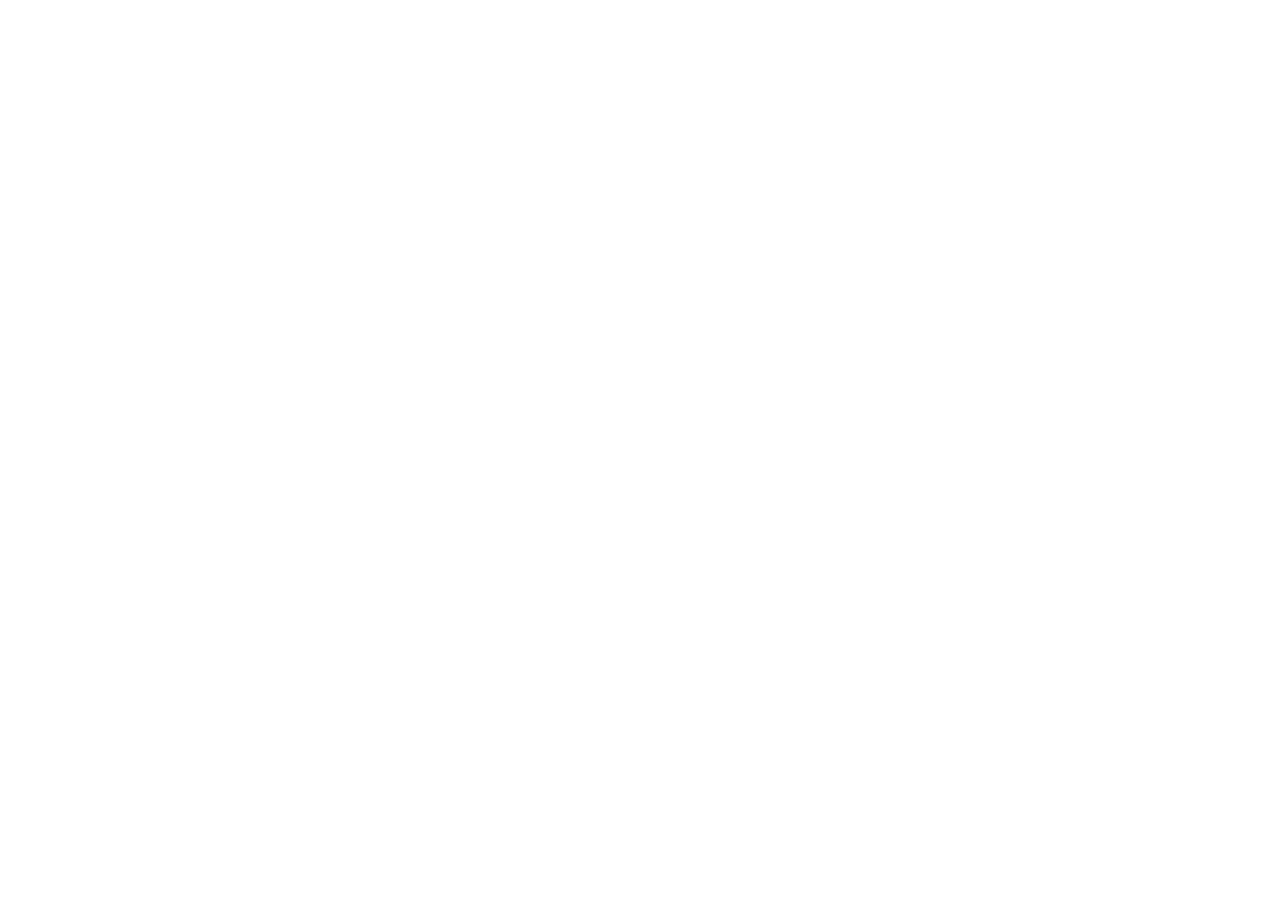
==== index.html @ dad33ad0 "feat: initialize project structure for 3D Diwali Mela Set up React, Vite, Tailwind CSS, and Three.js" ====
<!doctype html>
<html lang="en">
  <head>
    <meta charset="UTF-8" />
    <meta name="viewport" content="width=device-width, initial-scale=1.0, viewport-fit=cover" />
    <meta name="theme-color" content="#0e1525" />
    <title>Diwali Mela Online — Mela Chaloge Mere Sath?</title>
    <meta name="description" content="Enter an interactive 3D Diwali Mela in your browser. Walk through glowing diya-lit stalls, play balloon shooting and ring toss, eat garam jalebi and chaat, ride the giant wheel, light earthen diyas, and celebrate the Akashdeep sky lantern and fireworks finale." />
    <meta property="og:title" content="Diwali Mela Online — Mela Chaloge Mere Sath?" />
    <meta property="og:description" content="Enter an interactive 3D Diwali Mela in your browser. Walk through glowing diya-lit stalls, play balloon shooting and ring toss, eat garam jalebi and chaat, ride the giant wheel, light earthen diyas, and celebrate the Akashdeep sky lantern and fireworks finale." />
    <meta property="og:type" content="website" />
    <meta name="twitter:card" content="summary_large_image" />
    <link rel="preconnect" href="https://fonts.googleapis.com" />
    <link rel="preconnect" href="https://fonts.gstatic.com" crossorigin />
    <link href="https://fonts.googleapis.com/css2?family=DM+Sans:ital,opsz,wght@0,9..40,400..700;1,9..40,400..600&family=JetBrains+Mono:wght@400;600&family=Playfair+Display:ital,wght@0,500;0,600;0,700;1,500;1,600&display=swap" rel="stylesheet" />
  </head>
  <body class="bg-[#0e1525] text-[#f7e7c4] antialiased selection:bg-[#f1aa49] selection:text-[#0e1525] overflow-hidden">
    <div id="root"></div>
    <script type="module" src="/src/main.tsx"></script>
  </body>
</html>
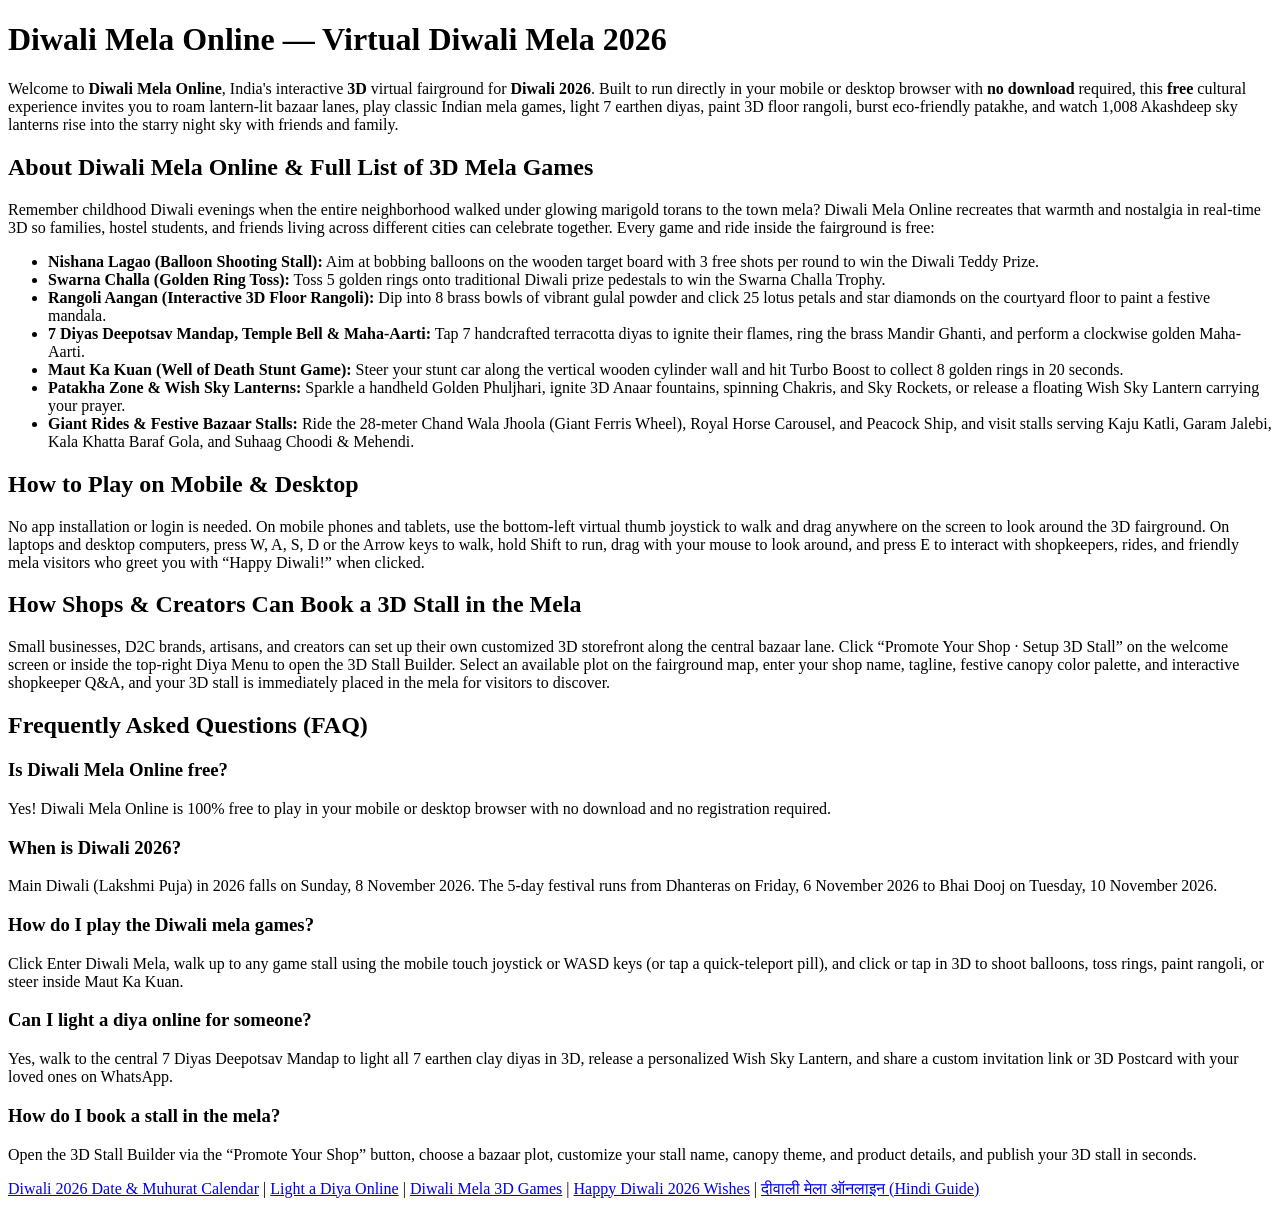
==== commit a389a5e7: "chore: improve SEO, social sharing, and site routing Add Open Graph and Twitter metadata, update sit" ====
--- a/index.html
+++ b/index.html
@@ -4,19 +4,216 @@
     <meta charset="UTF-8" />
     <meta name="viewport" content="width=device-width, initial-scale=1.0, viewport-fit=cover" />
     <meta name="theme-color" content="#0e1525" />
+    <meta name="robots" content="index, follow, max-image-preview:large, max-snippet:-1, max-video-preview:-1" />
+    <link rel="icon" type="image/svg+xml" href="/favicon.svg" />
+    <link rel="apple-touch-icon" href="/favicon.svg" />
+
+    <!-- Primary SEO Title (< 60 chars) -->
     <title>Diwali Mela Online — Mela Chaloge Mere Sath?</title>
-    <meta name="description" content="Enter an interactive 3D Diwali Mela in your browser. Walk through glowing diya-lit stalls, play balloon shooting and ring toss, eat garam jalebi and chaat, ride the giant wheel, light earthen diyas, and celebrate the Akashdeep sky lantern and fireworks finale." />
-    <meta property="og:title" content="Diwali Mela Online — Mela Chaloge Mere Sath?" />
-    <meta property="og:description" content="Enter an interactive 3D Diwali Mela in your browser. Walk through glowing diya-lit stalls, play balloon shooting and ring toss, eat garam jalebi and chaat, ride the giant wheel, light earthen diyas, and celebrate the Akashdeep sky lantern and fireworks finale." />
+
+    <!-- Command 7: Exact Meta + Open Graph + Twitter Share Tags -->
+    <meta name="description" content="India's virtual Diwali mela in your browser! Roam the mela, play games, visit stalls, light patakhe & diyas with friends. Free, no download. Diwali 2026.">
+    <meta property="og:title" content="Diwali Mela Online — Mela Chaloge Mere Sath?">
+    <meta property="og:description" content="A free 3D Diwali mela in your browser. Games, stalls, diyas & fireworks — no download.">
+    <meta property="og:image" content="https://diwali-mela-online.vercel.app/og-image.jpg">
+    <meta property="og:url" content="https://diwali-mela-online.vercel.app/">
+    <meta name="twitter:card" content="summary_large_image">
+
     <meta property="og:type" content="website" />
-    <meta name="twitter:card" content="summary_large_image" />
+    <meta property="og:site_name" content="Diwali Mela Online" />
+    <meta property="og:locale" content="en_IN" />
+    <meta property="og:image:width" content="1200" />
+    <meta property="og:image:height" content="630" />
+    <meta property="og:image:alt" content="Virtual Diwali Mela ferris wheel at night with glowing earthen diyas and sky lanterns" />
+    <meta name="twitter:title" content="Diwali Mela Online — Mela Chaloge Mere Sath?" />
+    <meta name="twitter:description" content="A free 3D Diwali mela in your browser. Games, stalls, diyas & fireworks — no download." />
+    <meta name="twitter:image" content="https://diwali-mela-online.vercel.app/og-image.jpg" />
+
+    <!-- Canonical URL -->
+    <link rel="canonical" id="canonical-link" href="https://diwali-mela-online.vercel.app/" />
+
+    <!-- Google Fonts -->
     <link rel="preconnect" href="https://fonts.googleapis.com" />
     <link rel="preconnect" href="https://fonts.gstatic.com" crossorigin />
-    <link href="https://fonts.googleapis.com/css2?family=DM+Sans:ital,opsz,wght@0,9..40,400..700;1,9..40,400..600&family=JetBrains+Mono:wght@400;600&family=Playfair+Display:ital,wght@0,500;0,600;0,700;1,500;1,600&display=swap" rel="stylesheet" />
+    <link
+      href="https://fonts.googleapis.com/css2?family=DM+Sans:ital,opsz,wght@0,9..40,400..700;1,9..40,400..600&family=JetBrains+Mono:wght@400;600&family=Playfair+Display:ital,wght@0,500;0,600;0,700;1,500;1,600&display=swap"
+      rel="stylesheet"
+    />
+
+    <!-- Schema.org Rich Structured Data: WebApplication, VideoGame, Event (Diwali 8 Nov 2026), and FAQPage (Command 6 Exact Questions) -->
+    <script type="application/ld+json">
+      {
+        "@context": "https://schema.org",
+        "@graph": [
+          {
+            "@type": ["WebApplication", "VideoGame"],
+            "name": "Diwali Mela Online — Virtual Diwali Mela 2026",
+            "alternateName": ["Diwali Mela Online — Mela Chaloge Mere Sath?", "दीवाली मेला ऑनलाइन"],
+            "url": "https://diwali-mela-online.vercel.app/",
+            "image": "https://diwali-mela-online.vercel.app/og-image.jpg",
+            "applicationCategory": "GameApplication",
+            "genre": ["Cultural Simulation", "Casual 3D Browser Game", "Virtual Festival"],
+            "gamePlatform": ["Web Browser", "Mobile Web", "Desktop Web"],
+            "operatingSystem": "All",
+            "inLanguage": ["en-IN", "hi-IN"],
+            "description": "India's virtual Diwali mela in your browser! Roam the mela, play games, visit stalls, light patakhe & diyas with friends. Free, no download. Diwali 2026.",
+            "offers": {
+              "@type": "Offer",
+              "price": "0",
+              "priceCurrency": "INR",
+              "availability": "https://schema.org/InStock"
+            }
+          },
+          {
+            "@type": "Event",
+            "name": "Diwali Mela Online — Virtual Diwali Mela 2026",
+            "description": "Celebrate Diwali 2026 online with friends and family in a free 3D Indian night fairground. Light virtual diyas, play mela games, paint rangoli, and watch the 1008 Akashdeep sky lantern release.",
+            "startDate": "2026-10-20T00:00:00+05:30",
+            "endDate": "2026-11-12T23:59:59+05:30",
+            "eventStatus": "https://schema.org/EventScheduled",
+            "eventAttendanceMode": "https://schema.org/OnlineEventAttendanceMode",
+            "isAccessibleForFree": true,
+            "location": {
+              "@type": "VirtualLocation",
+              "url": "https://diwali-mela-online.vercel.app/"
+            },
+            "image": [
+              "https://diwali-mela-online.vercel.app/og-image.jpg"
+            ],
+            "organizer": {
+              "@type": "Organization",
+              "name": "Diwali Mela Online",
+              "url": "https://diwali-mela-online.vercel.app/"
+            },
+            "offers": {
+              "@type": "Offer",
+              "url": "https://diwali-mela-online.vercel.app/",
+              "price": "0",
+              "priceCurrency": "INR",
+              "availability": "https://schema.org/InStock",
+              "validFrom": "2026-10-01T00:00:00+05:30"
+            }
+          },
+          {
+            "@type": "FAQPage",
+            "mainEntity": [
+              {
+                "@type": "Question",
+                "name": "Is Diwali Mela Online free?",
+                "acceptedAnswer": {
+                  "@type": "Answer",
+                  "text": "Yes, Diwali Mela Online is 100% free to play in your mobile or desktop web browser with no download and no sign-up required. Every game, ride, diya ceremony, patakha zone, and virtual mithai stall is completely free."
+                }
+              },
+              {
+                "@type": "Question",
+                "name": "When is Diwali 2026?",
+                "acceptedAnswer": {
+                  "@type": "Answer",
+                  "text": "In 2026, main Diwali (Lakshmi-Ganesh Puja) will be celebrated on Sunday, 8 November 2026. The 5-day Deepotsav festival begins with Dhanteras on Friday, 6 November 2026, followed by Choti Diwali on Saturday, 7 November 2026, Main Diwali on Sunday, 8 November 2026, Govardhan Puja on Monday, 9 November 2026, and Bhai Dooj on Tuesday, 10 November 2026."
+                }
+              },
+              {
+                "@type": "Question",
+                "name": "How do I play the Diwali mela games?",
+                "acceptedAnswer": {
+                  "@type": "Answer",
+                  "text": "Click 'Enter Diwali Mela' to step into the 3D fairground. On mobile, use the bottom-left touch joystick to walk and drag on the screen to look around; on desktop, use W A S D or Arrow keys to walk and press E to interact. Walk up to any game stall—such as Balloon Shooting, Golden Ring Toss, 3D Floor Rangoli, or Maut Ka Kuan—or click its quick-teleport pill to start playing immediately."
+                }
+              },
+              {
+                "@type": "Question",
+                "name": "Can I light a diya online for someone?",
+                "acceptedAnswer": {
+                  "@type": "Answer",
+                  "text": "Yes! Walk to the central 7 Diyas Deepotsav Mandap in the 3D mela and tap the 7 earthen clay diyas to light their golden flames, ring the brass temple bell, and perform Maha-Aarti. You can also launch a personalized Wish Sky Lantern with your loved one's name and send them a custom '?from=YourName' WhatsApp invitation or 3D Mela Postcard."
+                }
+              },
+              {
+                "@type": "Question",
+                "name": "How do I book a stall in the mela?",
+                "acceptedAnswer": {
+                  "@type": "Answer",
+                  "text": "Click the 'Promote your shop · Setup 3D Stall' button on the welcome screen or inside the top-right Diya Menu to open the 3D Stall Builder. Pick an open bazaar plot, enter your brand or shop name, choose your festive canopy colors, add your product specialty and custom shopkeeper dialogue, and publish your 3D stall inside the mela."
+                }
+              }
+            ]
+          }
+        ]
+      }
+    </script>
   </head>
   <body class="bg-[#0e1525] text-[#f7e7c4] antialiased selection:bg-[#f1aa49] selection:text-[#0e1525] overflow-hidden">
-    <div id="root"></div>
+    <div id="root">
+      <!-- Pre-hydration Crawlable SEO Guide & FAQ (Commands 4, 5, 6) -->
+      <main>
+        <h1>Diwali Mela Online — Virtual Diwali Mela 2026</h1>
+        <p>
+          Welcome to <strong>Diwali Mela Online</strong>, India&apos;s interactive <strong>3D</strong> virtual fairground for
+          <strong>Diwali 2026</strong>. Built to run directly in your mobile or desktop browser with <strong>no download</strong>
+          required, this <strong>free</strong> cultural experience invites you to roam lantern-lit bazaar lanes, play classic
+          Indian mela games, light 7 earthen diyas, paint 3D floor rangoli, burst eco-friendly patakhe, and watch 1,008
+          Akashdeep sky lanterns rise into the starry night sky with friends and family.
+        </p>
+
+        <h2>About Diwali Mela Online &amp; Full List of 3D Mela Games</h2>
+        <p>
+          Remember childhood Diwali evenings when the entire neighborhood walked under glowing marigold torans to the town
+          mela? Diwali Mela Online recreates that warmth and nostalgia in real-time 3D so families, hostel students, and
+          friends living across different cities can celebrate together. Every game and ride inside the fairground is free:
+        </p>
+        <ul>
+          <li><strong>Nishana Lagao (Balloon Shooting Stall):</strong> Aim at bobbing balloons on the wooden target board with 3 free shots per round to win the Diwali Teddy Prize.</li>
+          <li><strong>Swarna Challa (Golden Ring Toss):</strong> Toss 5 golden rings onto traditional Diwali prize pedestals to win the Swarna Challa Trophy.</li>
+          <li><strong>Rangoli Aangan (Interactive 3D Floor Rangoli):</strong> Dip into 8 brass bowls of vibrant gulal powder and click 25 lotus petals and star diamonds on the courtyard floor to paint a festive mandala.</li>
+          <li><strong>7 Diyas Deepotsav Mandap, Temple Bell &amp; Maha-Aarti:</strong> Tap 7 handcrafted terracotta diyas to ignite their flames, ring the brass Mandir Ghanti, and perform a clockwise golden Maha-Aarti.</li>
+          <li><strong>Maut Ka Kuan (Well of Death Stunt Game):</strong> Steer your stunt car along the vertical wooden cylinder wall and hit Turbo Boost to collect 8 golden rings in 20 seconds.</li>
+          <li><strong>Patakha Zone &amp; Wish Sky Lanterns:</strong> Sparkle a handheld Golden Phuljhari, ignite 3D Anaar fountains, spinning Chakris, and Sky Rockets, or release a floating Wish Sky Lantern carrying your prayer.</li>
+          <li><strong>Giant Rides &amp; Festive Bazaar Stalls:</strong> Ride the 28-meter Chand Wala Jhoola (Giant Ferris Wheel), Royal Horse Carousel, and Peacock Ship, and visit stalls serving Kaju Katli, Garam Jalebi, Kala Khatta Baraf Gola, and Suhaag Choodi &amp; Mehendi.</li>
+        </ul>
+
+        <h2>How to Play on Mobile &amp; Desktop</h2>
+        <p>
+          No app installation or login is needed. On mobile phones and tablets, use the bottom-left virtual thumb joystick to
+          walk and drag anywhere on the screen to look around the 3D fairground. On laptops and desktop computers, press W, A,
+          S, D or the Arrow keys to walk, hold Shift to run, drag with your mouse to look around, and press E to interact with
+          shopkeepers, rides, and friendly mela visitors who greet you with &ldquo;Happy Diwali!&rdquo; when clicked.
+        </p>
+
+        <h2>How Shops &amp; Creators Can Book a 3D Stall in the Mela</h2>
+        <p>
+          Small businesses, D2C brands, artisans, and creators can set up their own customized 3D storefront along the central
+          bazaar lane. Click &ldquo;Promote Your Shop · Setup 3D Stall&rdquo; on the welcome screen or inside the top-right
+          Diya Menu to open the 3D Stall Builder. Select an available plot on the fairground map, enter your shop name,
+          tagline, festive canopy color palette, and interactive shopkeeper Q&amp;A, and your 3D stall is immediately placed in
+          the mela for visitors to discover.
+        </p>
+
+        <h2>Frequently Asked Questions (FAQ)</h2>
+        <h3>Is Diwali Mela Online free?</h3>
+        <p>Yes! Diwali Mela Online is 100% free to play in your mobile or desktop browser with no download and no registration required.</p>
+
+        <h3>When is Diwali 2026?</h3>
+        <p>Main Diwali (Lakshmi Puja) in 2026 falls on Sunday, 8 November 2026. The 5-day festival runs from Dhanteras on Friday, 6 November 2026 to Bhai Dooj on Tuesday, 10 November 2026.</p>
+
+        <h3>How do I play the Diwali mela games?</h3>
+        <p>Click Enter Diwali Mela, walk up to any game stall using the mobile touch joystick or WASD keys (or tap a quick-teleport pill), and click or tap in 3D to shoot balloons, toss rings, paint rangoli, or steer inside Maut Ka Kuan.</p>
+
+        <h3>Can I light a diya online for someone?</h3>
+        <p>Yes, walk to the central 7 Diyas Deepotsav Mandap to light all 7 earthen clay diyas in 3D, release a personalized Wish Sky Lantern, and share a custom invitation link or 3D Postcard with your loved ones on WhatsApp.</p>
+
+        <h3>How do I book a stall in the mela?</h3>
+        <p>Open the 3D Stall Builder via the &ldquo;Promote Your Shop&rdquo; button, choose a bazaar plot, customize your stall name, canopy theme, and product details, and publish your 3D stall in seconds.</p>
+
+        <nav aria-label="Diwali 2026 Guides">
+          <a href="/diwali-2026-date.html">Diwali 2026 Date &amp; Muhurat Calendar</a> |
+          <a href="/light-a-diya-online.html">Light a Diya Online</a> |
+          <a href="/diwali-mela-games.html">Diwali Mela 3D Games</a> |
+          <a href="/diwali-wishes.html">Happy Diwali 2026 Wishes</a> |
+          <a href="/hindi.html">दीवाली मेला ऑनलाइन (Hindi Guide)</a>
+        </nav>
+      </main>
+    </div>
     <script type="module" src="/src/main.tsx"></script>
   </body>
 </html>
-
